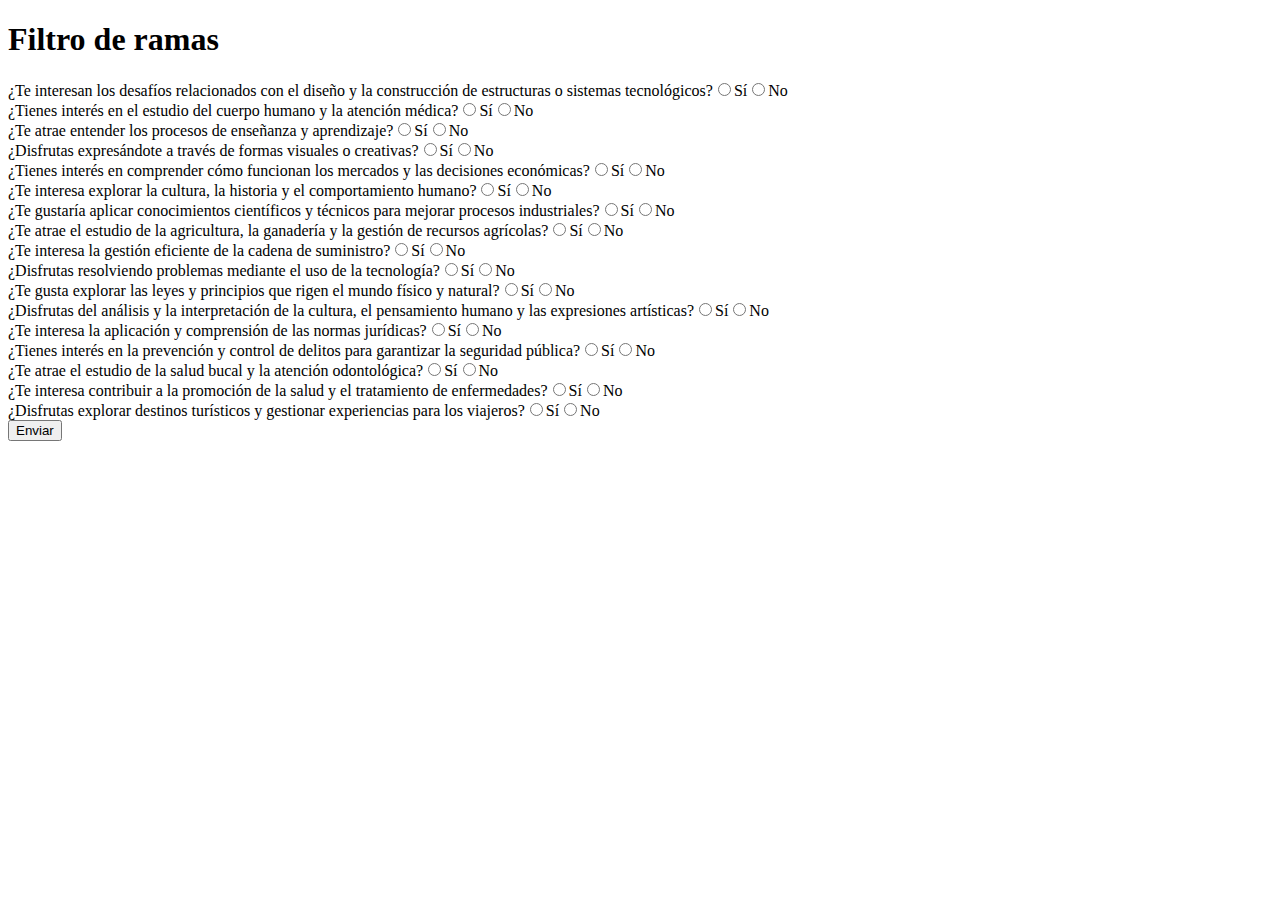
==== branch.html @ 11e6ad41 "Initial commit" ====
<!DOCTYPE html>
<html lang="en">
<head>
    <meta charset="UTF-8">
    <meta name="viewport" content="width=device-width, initial-scale=1.0">
    <title>Encuesta de Carreras</title>
</head>
<body>

    <h1>Filtro de ramas</h1>

    <form id="formBranch"></form>
    
    <script src="./assets/js/index.js"></script>
    <script src="./assets/js/branch.js"></script>
</body>
</html>
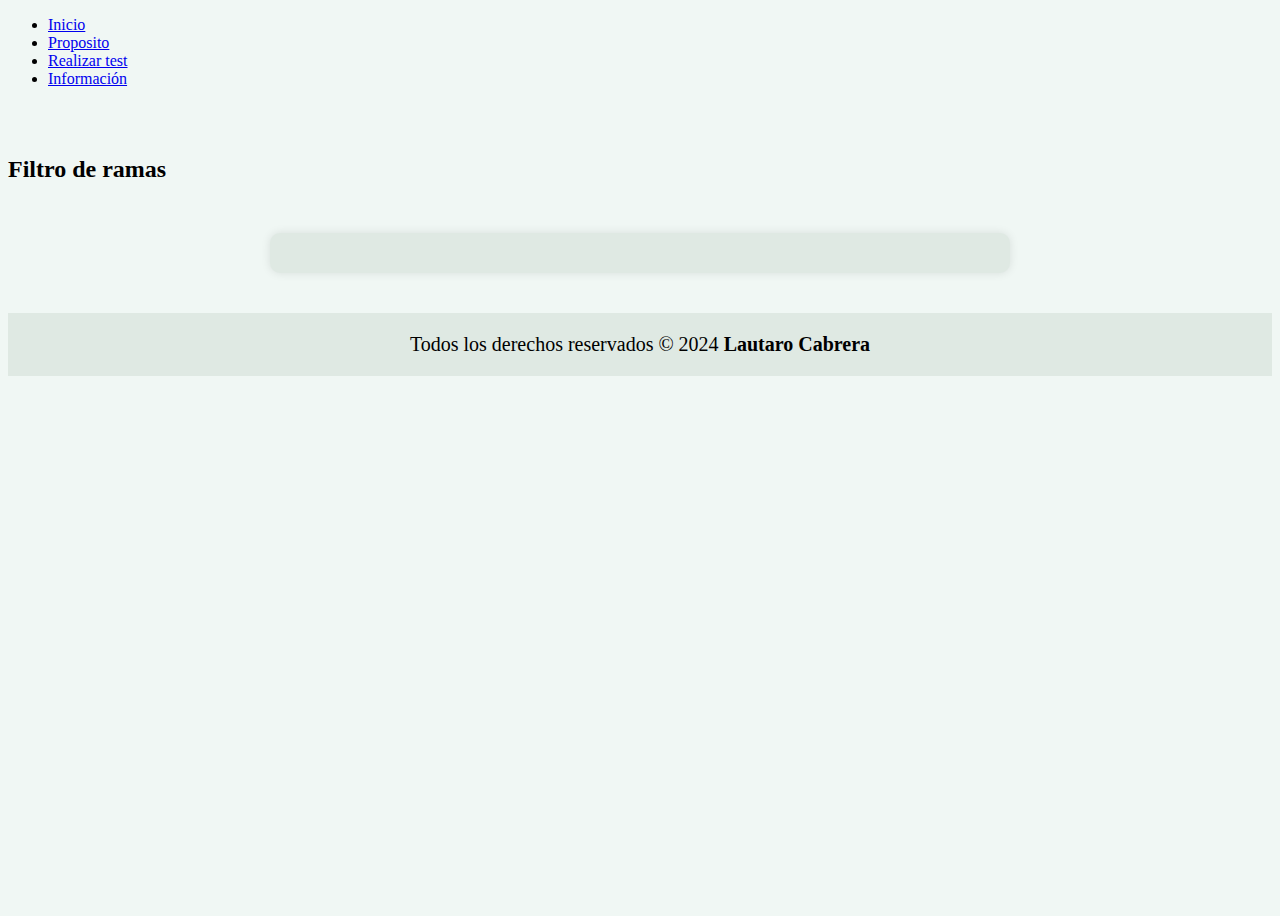
==== commit 9fa7c337: "Vistas básicas de todos los filtros" ====
--- a/branch.html
+++ b/branch.html
@@ -3,13 +3,47 @@
 <head>
     <meta charset="UTF-8">
     <meta name="viewport" content="width=device-width, initial-scale=1.0">
+    <link href="https://cdn.jsdelivr.net/npm/bootstrap@5.3.2/dist/css/bootstrap.min.css" rel="stylesheet" integrity="sha384-T3c6CoIi6uLrA9TneNEoa7RxnatzjcDSCmG1MXxSR1GAsXEV/Dwwykc2MPK8M2HN" crossorigin="anonymous">
+    <link rel="stylesheet" href="./assets/css/style.css">
     <title>Encuesta de Carreras</title>
 </head>
 <body>
 
-    <h1>Filtro de ramas</h1>
+    <header>
+        <nav class="navbar navbar-expand-lg bg-body-tertiary">
+            <div class="container-fluid">
+              <div class="collapse navbar-collapse" id="navbarNav">
+                <ul class="navbar-nav">
+                  <li class="nav-item">
+                    <a class="nav-link active" href="#">Inicio</a>
+                  </li>
+                  <li class="nav-item">
+                    <a class="nav-link active" href="#">Proposito</a>
+                  </li>
+                  <li class="nav-item">
+                    <a class="nav-link active" href="#">Realizar test</a>
+                  </li>
+                  <li class="nav-item">
+                    <a class="nav-link active" href="#">Información</a>
+                  </li>
+                </ul>
+              </div>
+            </div>
+          </nav>
+    </header>
 
-    <form id="formBranch"></form>
+    <main>
+        <div class="container">
+            <h2 class="text-center mb-4">Filtro de ramas</h1>
+            <form id="formBranch" class="form-check"></form>
+        </div>
+    </main>
+
+    <footer>
+        <div class="box__copyright">
+          <p>Todos los derechos reservados © 2024 <b>Lautaro Cabrera</b></p>
+        </div>
+    </footer>
     
     <script src="./assets/js/index.js"></script>
     <script src="./assets/js/branch.js"></script>
--- a/assets/css/style.css
+++ b/assets/css/style.css
@@ -0,0 +1,35 @@
+html, body{
+    height: 100%;
+    background-color: #f0f7f4;
+}
+
+h2 {
+    padding-top: 48px;
+}
+
+main {
+    background-color: #f0f7f4;
+}
+
+form {
+    max-width: 700px; /* Ajusta el ancho máximo según tus preferencias */
+    margin: 50px auto 0;
+    background-color: #dfe9e3;
+    padding: 20px;
+    border-radius: 10px;
+    box-shadow: 0px 0px 10px rgba(0, 0, 0, 0.1);
+}
+
+/* Pie de pagina */
+
+footer{
+    background-color: #dfe9e3;
+    margin-top: 40px;
+    text-align: center;
+    font-size: 20px; 
+    padding: 20px 0;
+}
+
+p {
+    margin: 0;
+}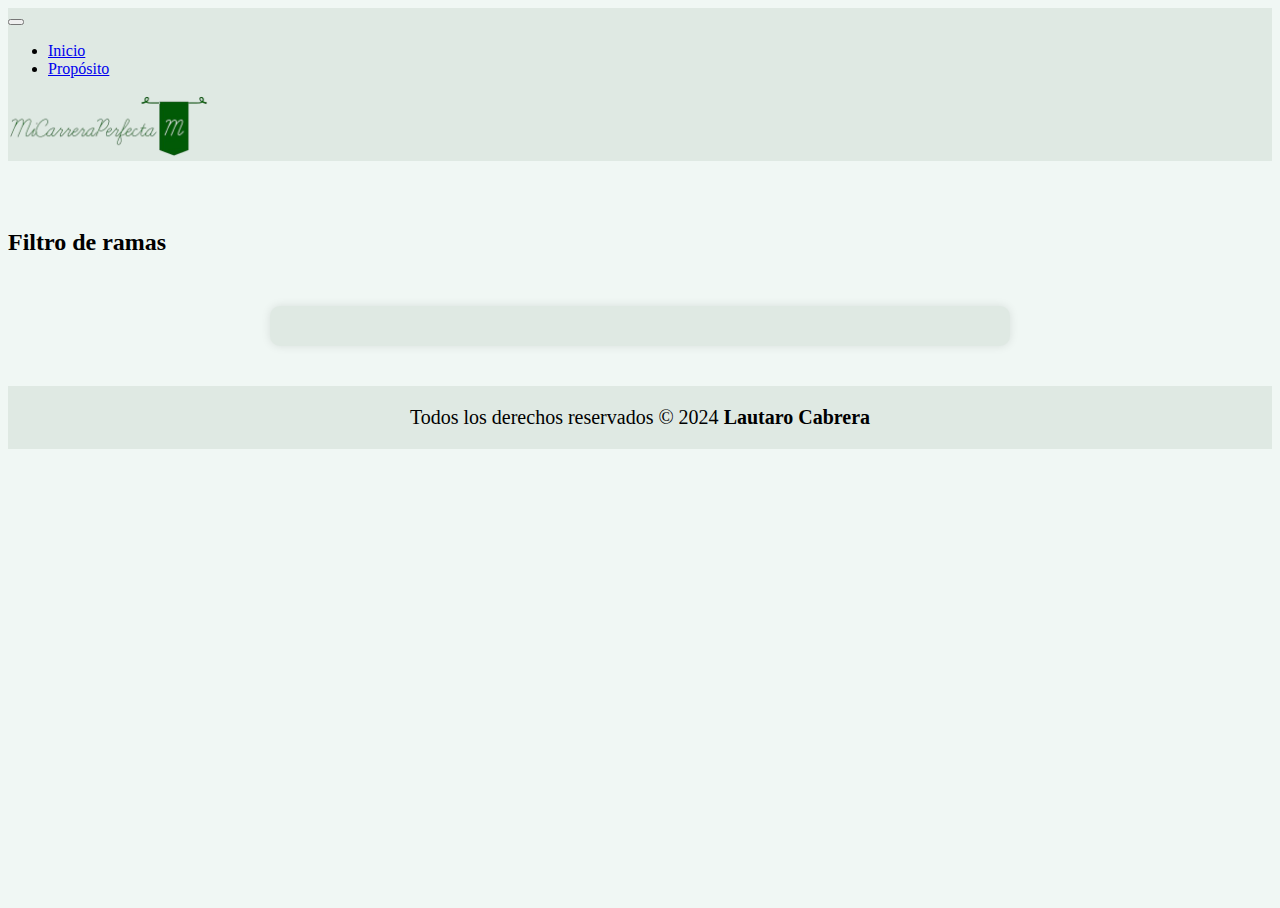
==== commit 276a3bd8: "Slider" ====
--- a/branch.html
+++ b/branch.html
@@ -3,33 +3,35 @@
 <head>
     <meta charset="UTF-8">
     <meta name="viewport" content="width=device-width, initial-scale=1.0">
+    <!-- Iconos -->
+    <link rel="icon" type="image/x-icon" href="favicon.ico">
+    <!-- Style -->
     <link href="https://cdn.jsdelivr.net/npm/bootstrap@5.3.2/dist/css/bootstrap.min.css" rel="stylesheet" integrity="sha384-T3c6CoIi6uLrA9TneNEoa7RxnatzjcDSCmG1MXxSR1GAsXEV/Dwwykc2MPK8M2HN" crossorigin="anonymous">
     <link rel="stylesheet" href="./assets/css/style.css">
-    <title>Encuesta de Carreras</title>
+    <title>Encuesta - MiCarreraPerfecta</title>
 </head>
 <body>
 
     <header>
-        <nav class="navbar navbar-expand-lg bg-body-tertiary">
-            <div class="container-fluid">
-              <div class="collapse navbar-collapse" id="navbarNav">
-                <ul class="navbar-nav">
-                  <li class="nav-item">
-                    <a class="nav-link active" href="#">Inicio</a>
-                  </li>
-                  <li class="nav-item">
-                    <a class="nav-link active" href="#">Proposito</a>
-                  </li>
-                  <li class="nav-item">
-                    <a class="nav-link active" href="#">Realizar test</a>
-                  </li>
-                  <li class="nav-item">
-                    <a class="nav-link active" href="#">Información</a>
-                  </li>
+      <!-- Navbar -->
+      <nav class="navbar navbar-expand-lg" style="background-color: #dfe9e3;">
+        <div class="container-fluid">
+            <button class="navbar-toggler" type="button" data-bs-toggle="collapse" data-bs-target="#navbarNav" aria-controls="navbarNav" aria-expanded="false" aria-label="Toggle navigation">
+                <span class="navbar-toggler-icon"></span>
+            </button>
+            <div class="collapse navbar-collapse" id="navbarNav">
+                <ul class="navbar-nav align-items-center mr-auto">
+                    <li class="nav-item">
+                        <a class="nav-link active" href="./index.html">Inicio</a>
+                    </li>
+                    <li class="nav-item">
+                    <a class="nav-link active" href="./prop.html">Propósito</a>
+                    </li>
                 </ul>
-              </div>
             </div>
-          </nav>
+            <img src="./assets/img/Logo.png" alt="" style="width: 200px; height: auto;" class="ml-auto">
+        </div>
+      </nav>
     </header>
 
     <main>
@@ -47,5 +49,6 @@
     
     <script src="./assets/js/index.js"></script>
     <script src="./assets/js/branch.js"></script>
+    <script src="https://cdn.jsdelivr.net/npm/bootstrap@5.3.3/dist/js/bootstrap.bundle.min.js" integrity="sha384-YvpcrYf0tY3lHB60NNkmXc5s9fDVZLESaAA55NDzOxhy9GkcIdslK1eN7N6jIeHz" crossorigin="anonymous"></script>
 </body>
 </html>--- a/assets/css/style.css
+++ b/assets/css/style.css
@@ -5,6 +5,17 @@
 
 h2 {
     padding-top: 48px;
+}
+
+.text {
+    text-align: justify; 
+    text-indent: 20px;
+    font-size: 1.25em;
+}
+
+blockquote {
+    border-left: 10px solid #89b79c; 
+    padding: 5px;
 }
 
 main {
@@ -20,6 +31,48 @@
     box-shadow: 0px 0px 10px rgba(0, 0, 0, 0.1);
 }
 
+.slider-container {
+    position: relative;
+    max-width: 1000px;
+    margin: auto;
+    overflow: hidden;
+    height: 150px; /* Ajusta la altura según tus necesidades */
+  }
+  
+  .slider {
+    display: flex;
+    /* Ajustamos la altura de las imágenes al contenedor */
+    height: 100%;
+  }
+  
+  .slider img {
+    width: auto; /* Cambiamos width a auto para que las imágenes no se estiren */
+    height: 100%; /* Ajustamos la altura de las imágenes al contenedor */
+    display: block;
+    object-fit: contain; /* Ajustamos la relación de aspecto */
+    margin-right: 80px;
+  }
+  
+  .prev, .next {
+    position: absolute;
+    top: 50%;
+    transform: translateY(-50%);
+    background-color: rgba(0, 0, 0, 0.5);
+    color: white;
+    border: none;
+    cursor: pointer;
+    padding: 10px;
+    z-index: 100;
+  }
+  
+  .prev {
+    left: 0;
+  }
+  
+  .next {
+    right: 0;
+  }
+  
 /* Pie de pagina */
 
 footer{
@@ -28,6 +81,7 @@
     text-align: center;
     font-size: 20px; 
     padding: 20px 0;
+    width: 100%;
 }
 
 p {
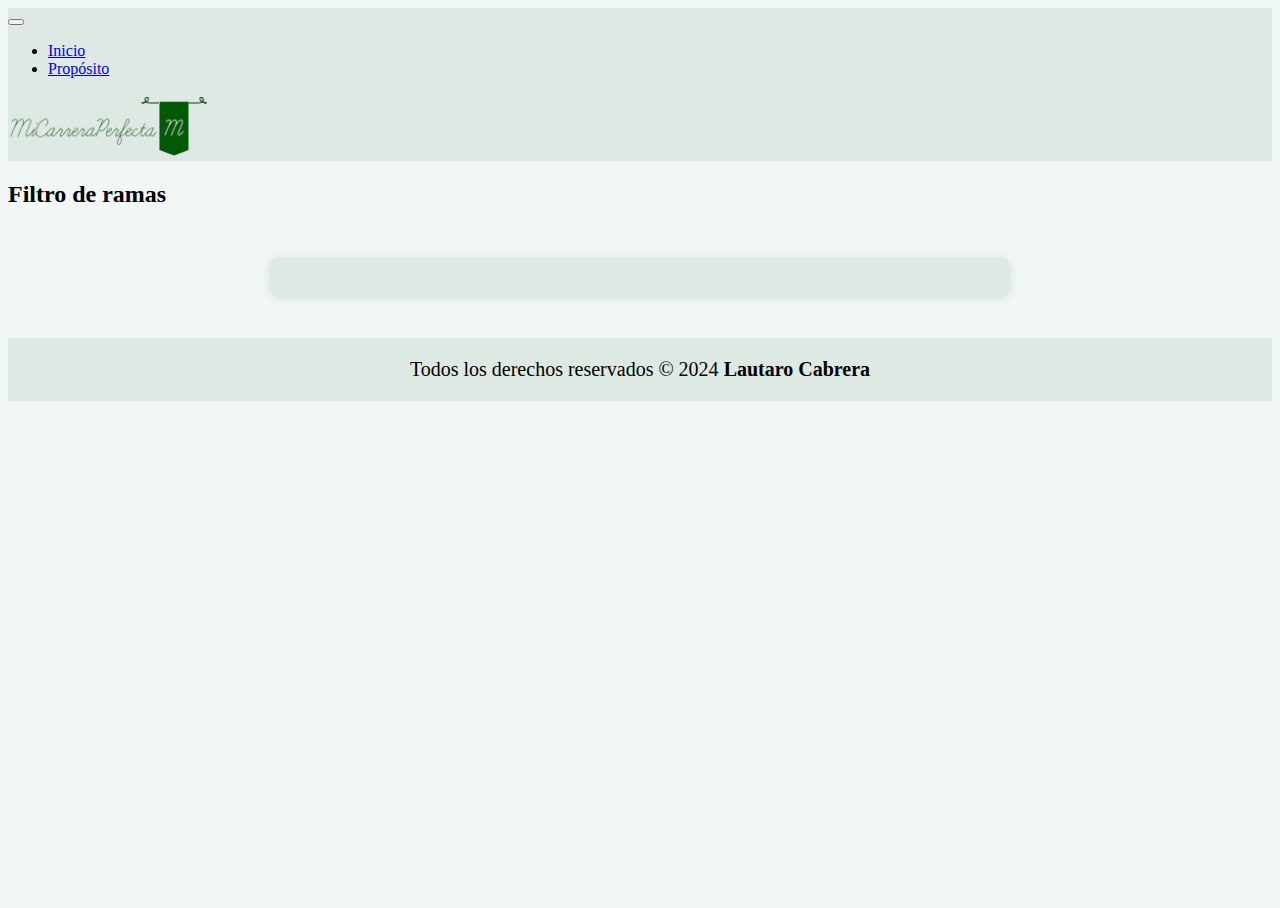
==== commit 4cd07e79: "Responsive logo" ====
--- a/branch.html
+++ b/branch.html
@@ -29,7 +29,11 @@
                     </li>
                 </ul>
             </div>
-            <img src="./assets/img/Logo.png" alt="" style="width: 200px; height: auto;" class="ml-auto">
+            <div class="logo-container">
+              <div class="navbar-brand d-flex justify-content-center align-items-center">
+                  <img src="./assets/img/Logo.png" alt="" class="logo-image">
+              </div>
+          </div>
         </div>
       </nav>
     </header>
--- a/assets/css/style.css
+++ b/assets/css/style.css
@@ -1,10 +1,6 @@
 html, body{
     height: 100%;
     background-color: #f0f7f4;
-}
-
-h2 {
-    padding-top: 48px;
 }
 
 .text {
@@ -16,6 +12,22 @@
 blockquote {
     border-left: 10px solid #89b79c; 
     padding: 5px;
+}
+
+.logo-image {
+  width: 200px;
+  height: auto;
+}
+
+@media (max-width: 768px) {
+  .navbar .navbar-collapse {
+      text-align: center;
+  }
+
+  .navbar .logo-container {
+      display: inline-block;
+      margin: 0 auto;
+  }
 }
 
 main {
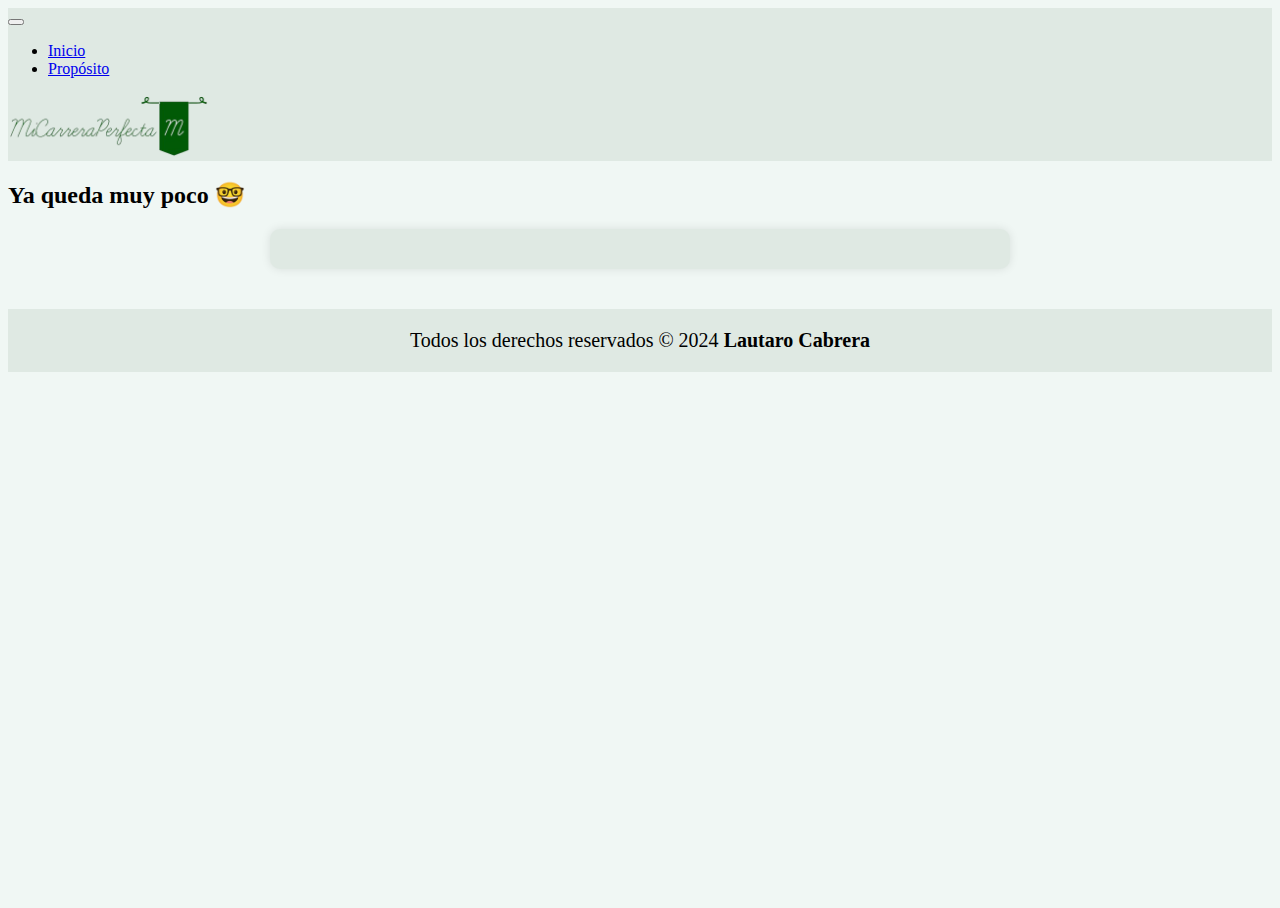
==== commit 5b8c8a2f: "fix bugs" ====
--- a/branch.html
+++ b/branch.html
@@ -39,8 +39,9 @@
     </header>
 
     <main>
+        <!-- Filter branch -->
         <div class="container">
-            <h2 class="text-center mb-4">Filtro de ramas</h1>
+            <h2 class="text-center rounded p-3 mt-4 mb-4 d-lg-block">Ya queda muy poco &#x1F913;</h1>
             <form id="formBranch" class="form-check"></form>
         </div>
     </main>
--- a/assets/css/style.css
+++ b/assets/css/style.css
@@ -19,7 +19,7 @@
   height: auto;
 }
 
-@media (max-width: 768px) {
+@media (max-width: 990px) {
   .navbar .navbar-collapse {
       text-align: center;
   }
@@ -36,7 +36,7 @@
 
 form {
     max-width: 700px; /* Ajusta el ancho máximo según tus preferencias */
-    margin: 50px auto 0;
+    margin: 0 auto 0;
     background-color: #dfe9e3;
     padding: 20px;
     border-radius: 10px;
